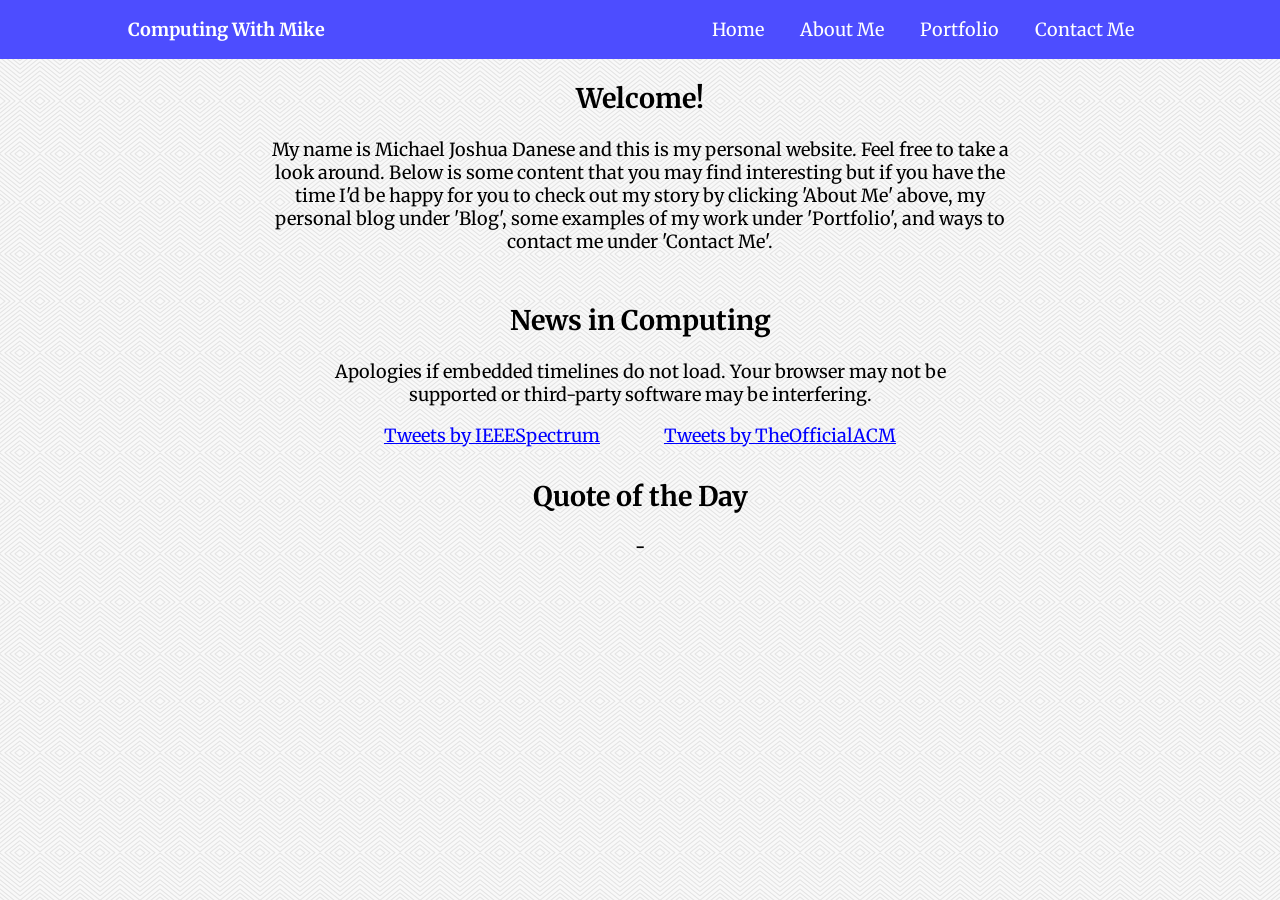
==== index.html @ cbdbe94f "Auto-generated commit" ====
<!doctype html>
<html lang="en">
<head>
  <meta charset="utf-8">
  <title>Computing With Mike</title>
  <base href="michaeldanese.github.io">  <meta name="viewport" content="width=device-width, initial-scale=1">
  <link rel="apple-touch-icon" sizes="180x180" href="./assets/favicon_io/apple-touch-icon.png">
  <link rel="icon" type="image/png" sizes="32x32" href="./assets/favicon_io/favicon-32x32.png">
  <link rel="icon" type="image/png" sizes="16x16" href="./assets/favicon_io/favicon-16x16.png">
  <link rel="manifest" href="./assets/favicon_io/site.webmanifest">
  <script async src="https://platform.twitter.com/widgets.js" charset="utf-8"></script>
<link rel="stylesheet" href="styles.f25df9f7e88e78fdb7c2.css"></head>
<body>
  <app-root></app-root>
<script src="runtime-es2015.1eba213af0b233498d9d.js" type="module"></script><script src="runtime-es5.1eba213af0b233498d9d.js" nomodule defer></script><script src="polyfills-es5.9e286f6d9247438cbb02.js" nomodule defer></script><script src="polyfills-es2015.690002c25ea8557bb4b0.js" type="module"></script><script src="main-es2015.e212580b1660b39b0719.js" type="module"></script><script src="main-es5.e212580b1660b39b0719.js" nomodule defer></script></body>
</html>
---- styles.f25df9f7e88e78fdb7c2.css ----
@import url(https://fonts.googleapis.com/css2?family=Merriweather&display=swap);header{background:#4d4dff;padding:1em 0}body{margin:0;font-family:Merriweather,serif;font-size:18px;background-color:#fff;background-image:url(whirlpool.582074a1ebf7146ddb32.png)}h1{border-bottom:5px dashed #4d4dff;text-align:center;margin-bottom:2%}a,a:visited{color:#00f}a:visited{text-decoration:none}
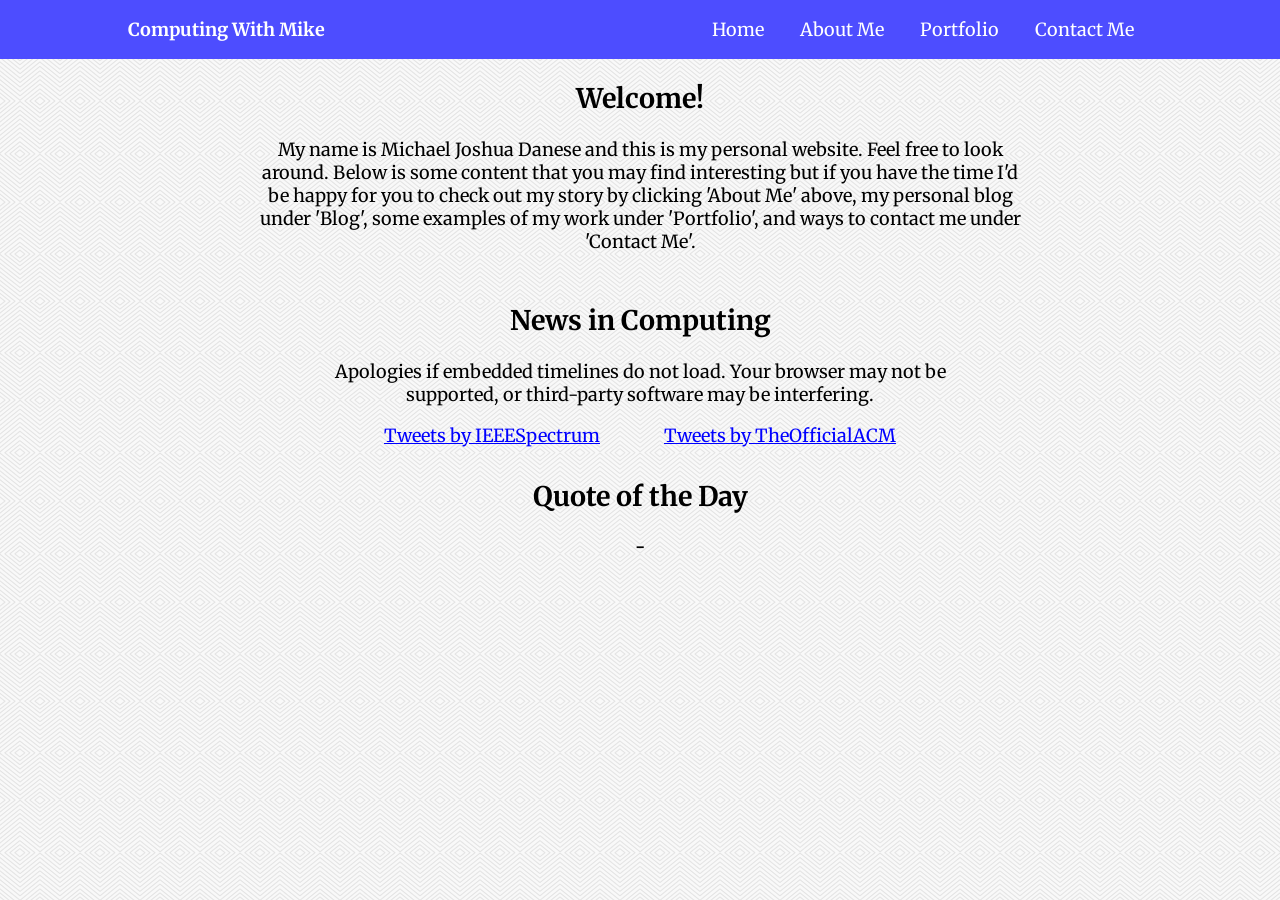
==== commit c0ab4beb: "Auto-generated commit" ====
--- a/index.html
+++ b/index.html
@@ -12,5 +12,5 @@
 <link rel="stylesheet" href="styles.f25df9f7e88e78fdb7c2.css"></head>
 <body>
   <app-root></app-root>
-<script src="runtime-es2015.1eba213af0b233498d9d.js" type="module"></script><script src="runtime-es5.1eba213af0b233498d9d.js" nomodule defer></script><script src="polyfills-es5.9e286f6d9247438cbb02.js" nomodule defer></script><script src="polyfills-es2015.690002c25ea8557bb4b0.js" type="module"></script><script src="main-es2015.e212580b1660b39b0719.js" type="module"></script><script src="main-es5.e212580b1660b39b0719.js" nomodule defer></script></body>
+<script src="runtime-es2015.1eba213af0b233498d9d.js" type="module"></script><script src="runtime-es5.1eba213af0b233498d9d.js" nomodule defer></script><script src="polyfills-es5.9e286f6d9247438cbb02.js" nomodule defer></script><script src="polyfills-es2015.690002c25ea8557bb4b0.js" type="module"></script><script src="main-es2015.9acc3d01b928fe28f1c4.js" type="module"></script><script src="main-es5.9acc3d01b928fe28f1c4.js" nomodule defer></script></body>
 </html>
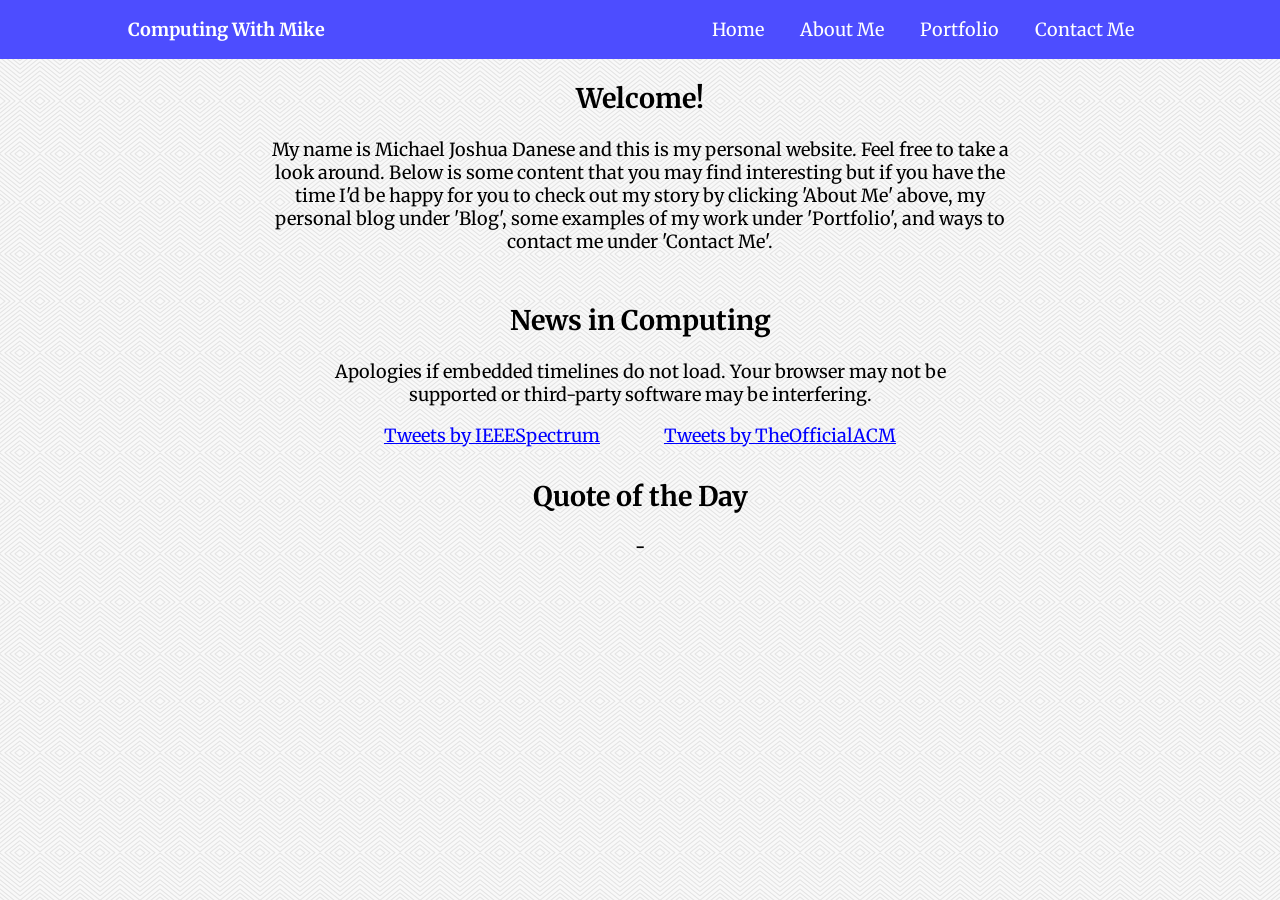
==== commit d89eaf15: "Auto-generated commit" ====
--- a/index.html
+++ b/index.html
@@ -3,7 +3,8 @@
 <head>
   <meta charset="utf-8">
   <title>Computing With Mike</title>
-  <base href="michaeldanese.github.io">  <meta name="viewport" content="width=device-width, initial-scale=1">
+  <base href="michaeldanese.github.io">
+  <meta name="viewport" content="width=device-width, initial-scale=1">
   <link rel="apple-touch-icon" sizes="180x180" href="./assets/favicon_io/apple-touch-icon.png">
   <link rel="icon" type="image/png" sizes="32x32" href="./assets/favicon_io/favicon-32x32.png">
   <link rel="icon" type="image/png" sizes="16x16" href="./assets/favicon_io/favicon-16x16.png">
@@ -12,5 +13,5 @@
 <link rel="stylesheet" href="styles.f25df9f7e88e78fdb7c2.css"></head>
 <body>
   <app-root></app-root>
-<script src="runtime-es2015.1eba213af0b233498d9d.js" type="module"></script><script src="runtime-es5.1eba213af0b233498d9d.js" nomodule defer></script><script src="polyfills-es5.9e286f6d9247438cbb02.js" nomodule defer></script><script src="polyfills-es2015.690002c25ea8557bb4b0.js" type="module"></script><script src="main-es2015.9acc3d01b928fe28f1c4.js" type="module"></script><script src="main-es5.9acc3d01b928fe28f1c4.js" nomodule defer></script></body>
+<script src="runtime-es2015.1eba213af0b233498d9d.js" type="module"></script><script src="runtime-es5.1eba213af0b233498d9d.js" nomodule defer></script><script src="polyfills-es5.9e286f6d9247438cbb02.js" nomodule defer></script><script src="polyfills-es2015.690002c25ea8557bb4b0.js" type="module"></script><script src="main-es2015.c13246a105742eeedc0c.js" type="module"></script><script src="main-es5.c13246a105742eeedc0c.js" nomodule defer></script></body>
 </html>
